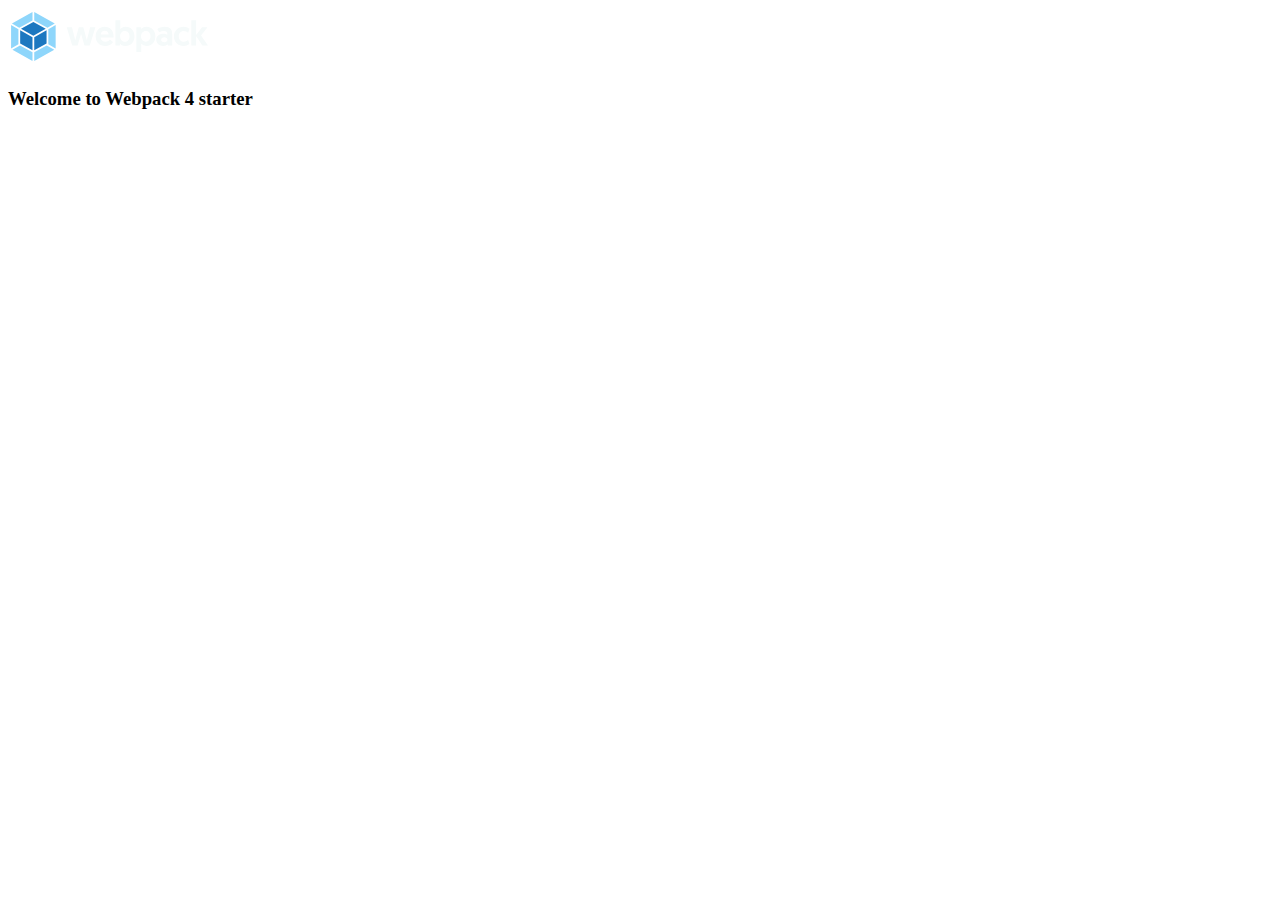
==== src/index.html @ 17412c53 "initial commit" ====
<!DOCTYPE html>
<html lang="en">
  <head>
    <meta charset="UTF-8" />
    <meta
      name="viewport"
      content="width=device-width, user-scalable=no, initial-scale=1.0, maximum-scale=1.0, minimum-scale=1.0"
    />
    <meta http-equiv="X-UA-Compatible" content="ie=edge" />
    <title><%= htmlWebpackPlugin.options.title %></title>
  </head>
  <body>
    <img src="./img/webpack.svg" alt="Webpack Logo" width="200px" />
    <h3>Welcome to Webpack 4 starter </h3>
  </body>
</html>
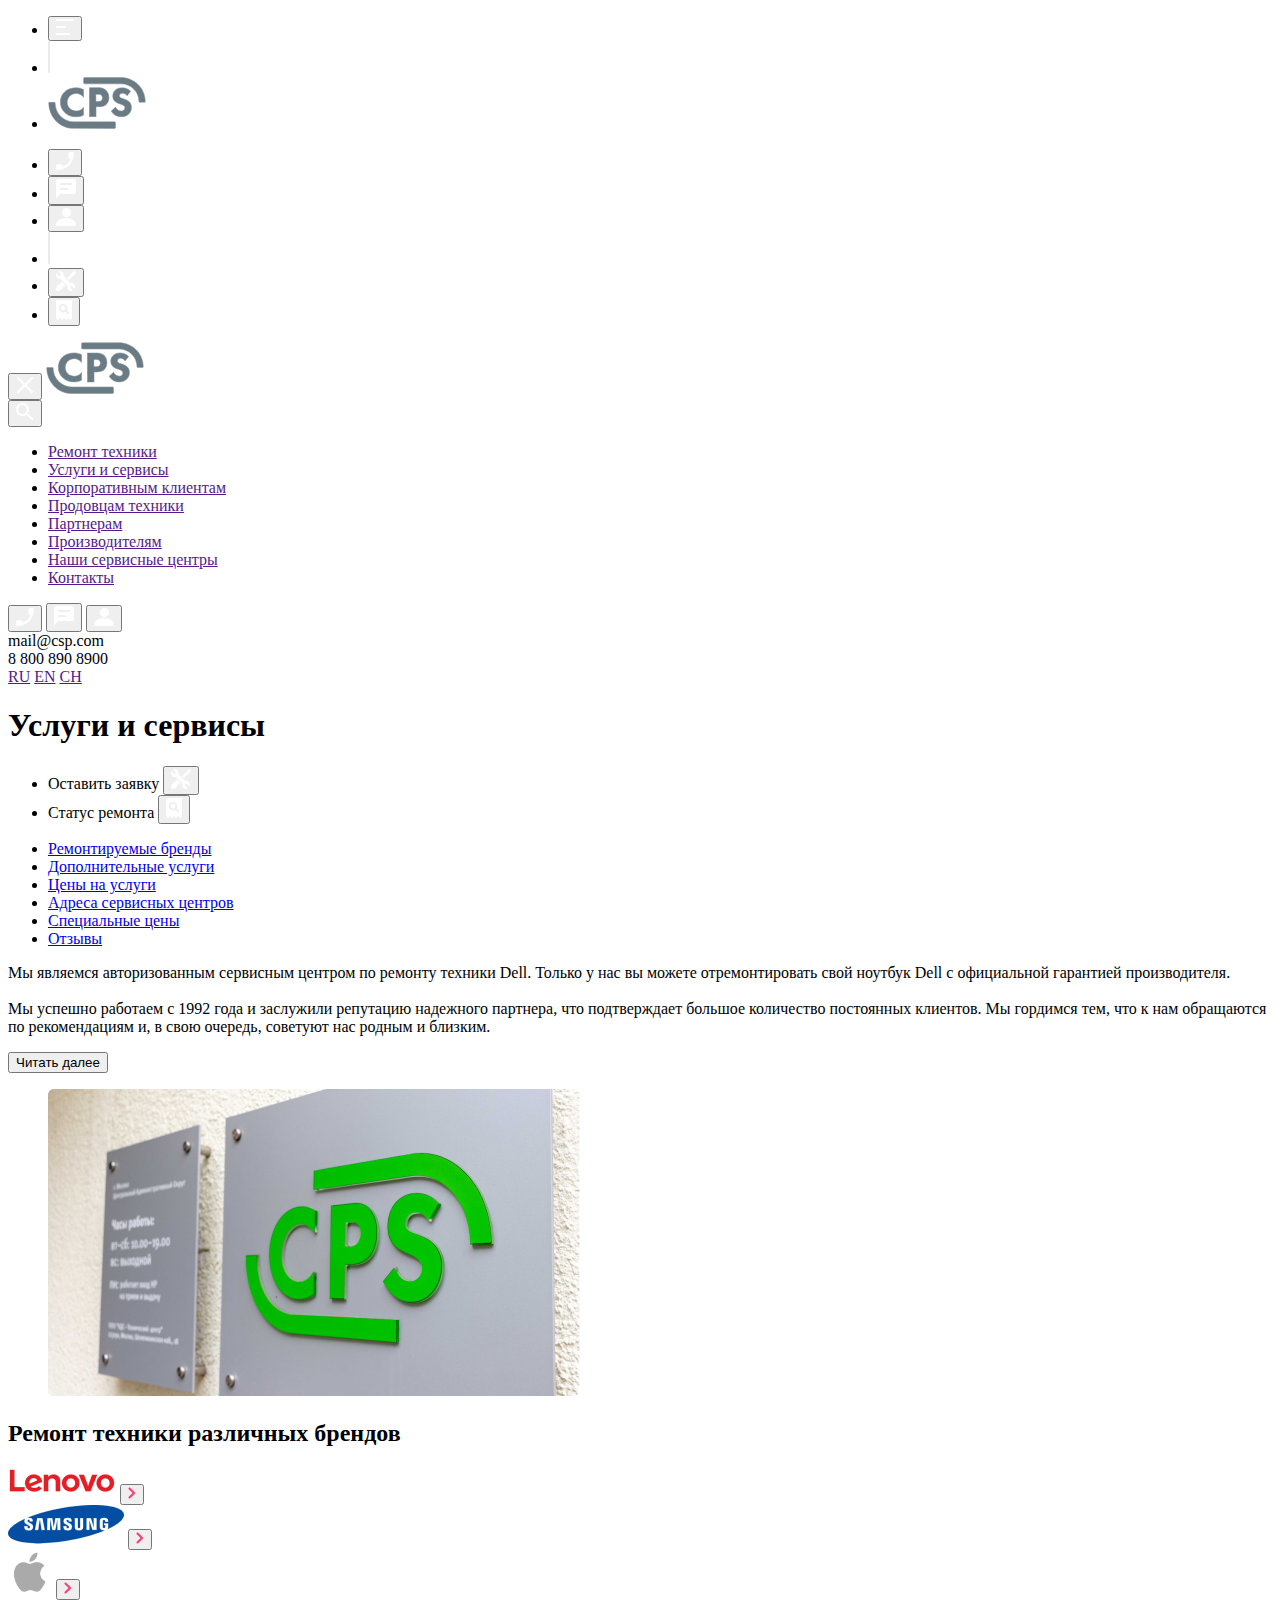
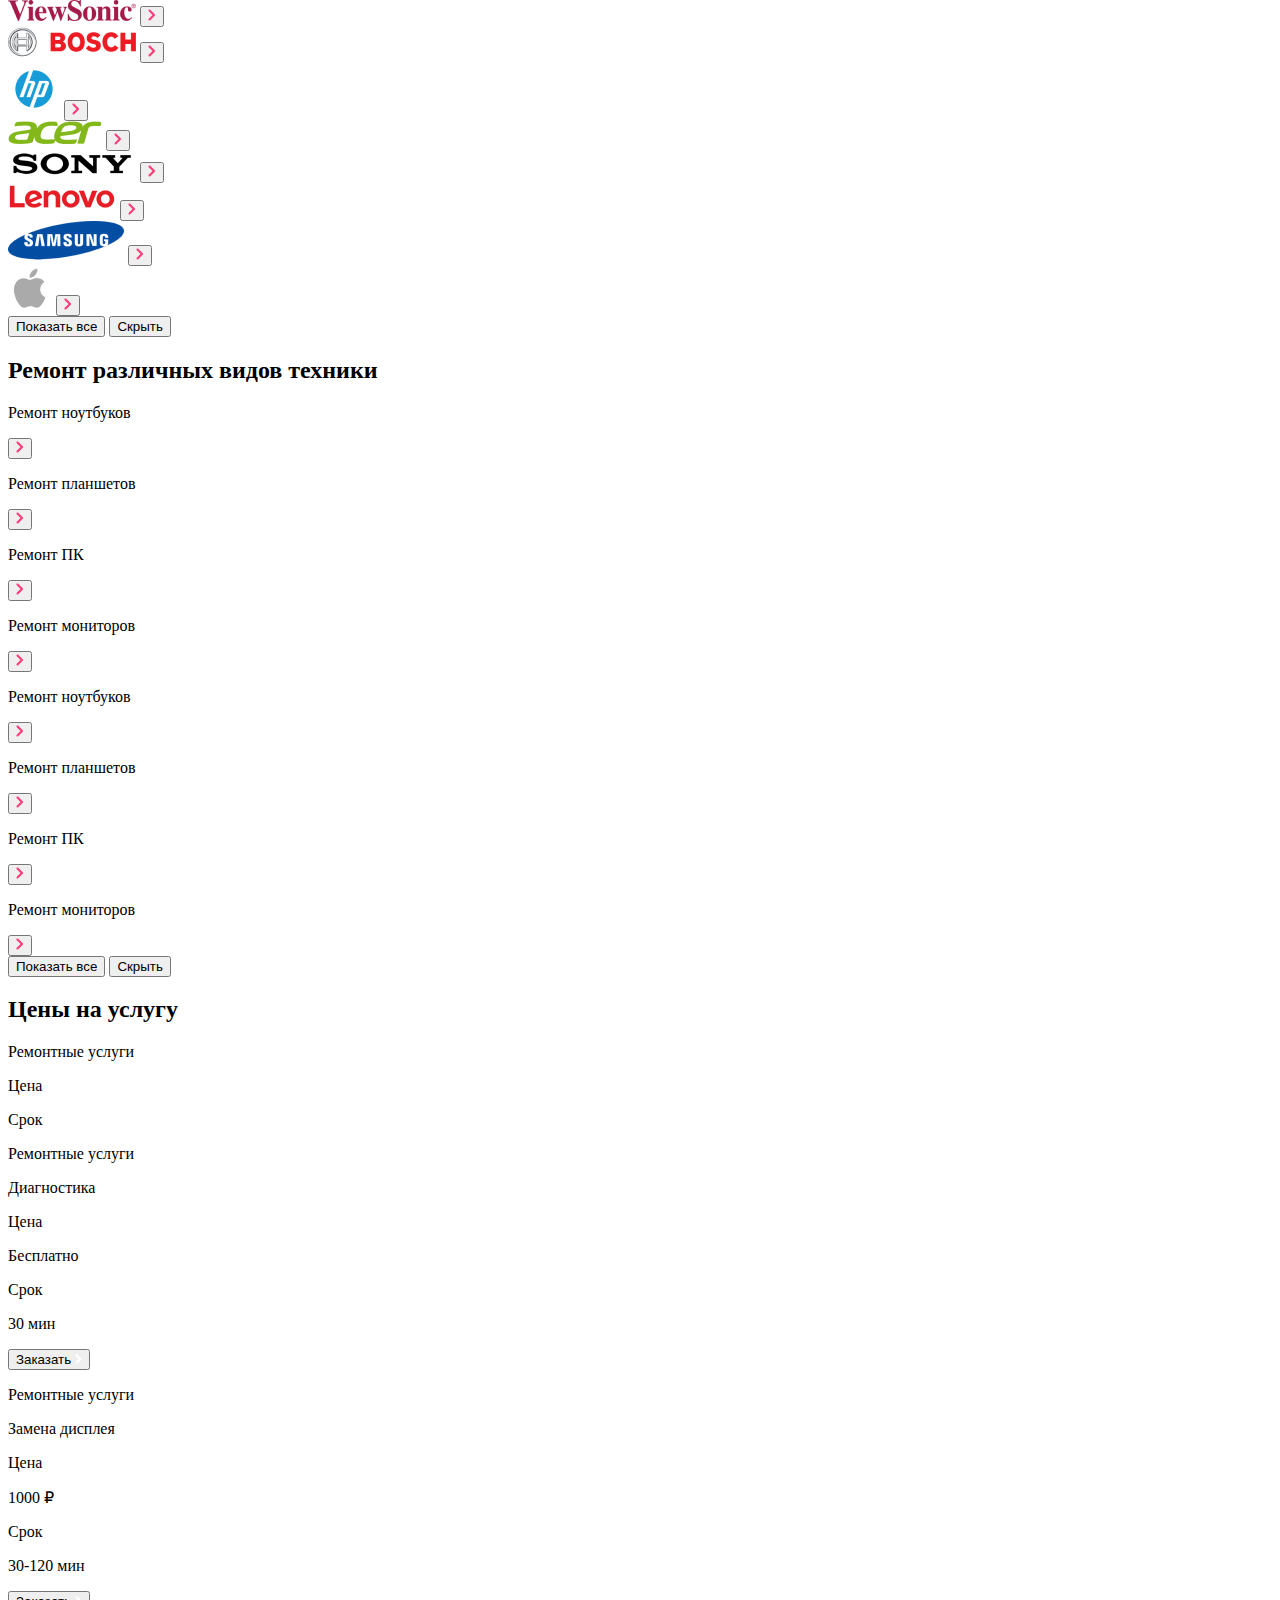
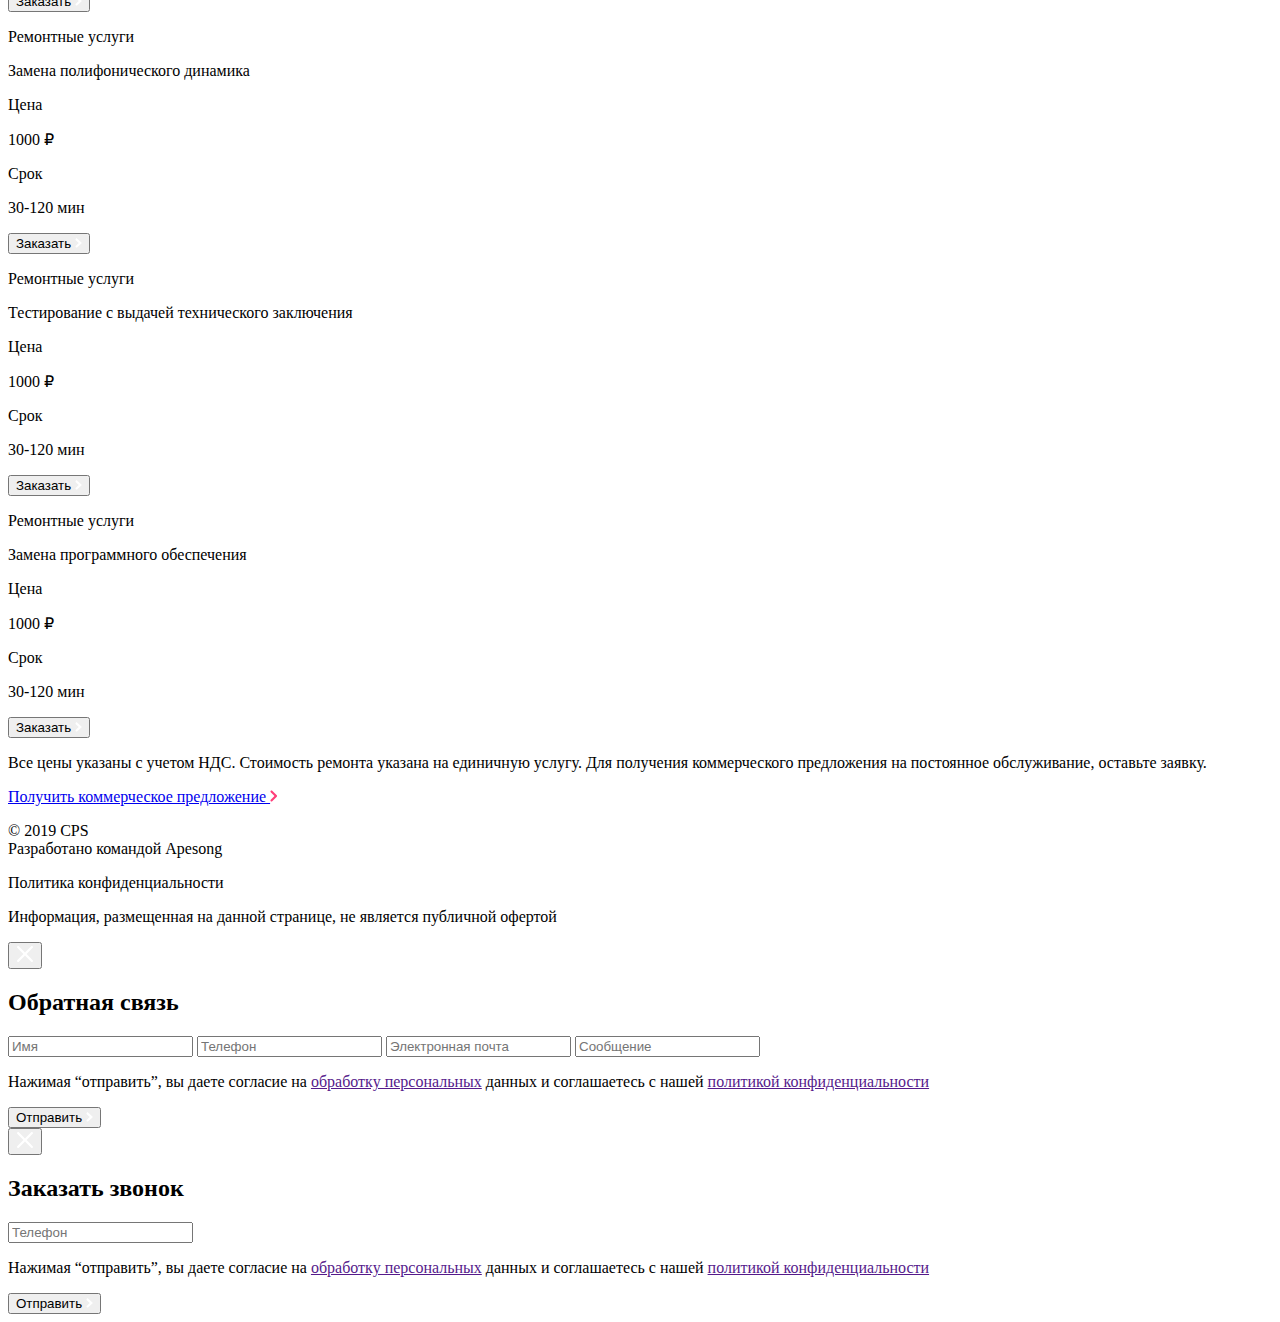
==== commit b90299ca: "first_commit" ====
--- a/src/index.html
+++ b/src/index.html
@@ -1,16 +1,684 @@
 <!DOCTYPE html>
-<html lang="en">
+<html lang="ru">
   <head>
     <meta charset="UTF-8" />
-    <meta
-      name="viewport"
-      content="width=device-width, user-scalable=no, initial-scale=1.0, maximum-scale=1.0, minimum-scale=1.0"
-    />
-    <meta http-equiv="X-UA-Compatible" content="ie=edge" />
-    <title><%= htmlWebpackPlugin.options.title %></title>
+    <meta name="viewport" content="width=device-width, initial-scale=1.0" />
+    <title>CPS</title>
   </head>
   <body>
-    <img src="./img/webpack.svg" alt="Webpack Logo" width="200px" />
-    <h3>Welcome to Webpack 4 starter </h3>
+    <header>
+      <nav class="navigate">
+        <ul class="navigate__left-block">
+          <li class="navigate__item">
+            <button class="btn navigate__button btn-mobile-menu">
+              <img src="./img/svg/icon-burger.svg" alt="Меню" />
+            </button>
+          </li>
+          <li class="navigate__item">
+            <img src="./img/svg/divider.svg" alt="" />
+          </li>
+          <li class="navigate__item">
+            <img src="./img/svg/Group.svg" alt="Логотип" />
+          </li>
+        </ul>
+        <ul class="navigate__right-block">
+          <li class="navigate__item">
+            <button class="btn navigate__button btn-call">
+              <img src="./img/svg/icon-phone.svg" alt="Обратный звонок" />
+            </button>
+          </li>
+          <li class="navigate__item">
+            <button class="btn navigate__button btn-message">
+              <img src="./img/svg/icon-chat.svg" alt="Чат" />
+            </button>
+          </li>
+          <li class="navigate__item">
+            <button class="btn navigate__button">
+              <img src="./img/svg/icon-person.svg" alt="Профиль" />
+            </button>
+          </li>
+          <li class="navigate__item">
+            <img src="./img/svg/divider.svg" alt="" />
+          </li>
+          <li class="navigate__item">
+            <button class="btn navigate__button">
+              <img src="./img/svg/icon-repair.svg" alt="Ремонт" />
+            </button>
+          </li>
+          <li class="navigate__item">
+            <button class="btn navigate__button">
+              <img
+                src="./img/svg/icon-checkstatus.svg"
+                alt="Проверить статус"
+              />
+            </button>
+          </li>
+        </ul>
+      </nav>
+    </header>
+    <main>
+      <div class="menu">
+        <div class="menu__wrapper">
+          <header class="menu__header">
+            <div class="menu__left-block">
+              <button class="btn menu__button menu__button_close">
+                <img src="./img/svg/icon-close.svg" alt="Закрыть меню" />
+              </button>
+              <img src="./img/svg/logo-cps.svg" alt="Логотип" />
+            </div>
+            <div class="menu__right-block">
+              <button class="btn menu__button">
+                <img src="./img/svg/icon-search.svg" alt="Поиск" />
+              </button>
+            </div>
+          </header>
+          <nav class="menu__navigate">
+            <ul class="menu__list-item">
+              <li class="menu__item menu__item_active">
+                <a href="">Ремонт техники</a>
+              </li>
+              <li class="menu__item">
+                <a href="">Услуги и сервисы</a>
+              </li>
+              <li class="menu__item">
+                <a href="">Корпоративным клиентам</a>
+              </li>
+              <li class="menu__item">
+                <a href="">Продовцам техники</a>
+              </li>
+              <li class="menu__item">
+                <a href="">Партнерам</a>
+              </li>
+              <li class="menu__item">
+                <a href="">Производителям</a>
+              </li>
+              <li class="menu__item">
+                <a href="">Наши сервисные центры</a>
+              </li>
+              <li class="menu__item">
+                <a href="">Контакты</a>
+              </li>
+            </ul>
+          </nav>
+          <footer class="menu__footer">
+            <div class="menu__footer-nav">
+              <button class="btn menu__button btn-call">
+                <img src="./img/svg/icon-phone.svg" alt="Обратный звонок" />
+              </button>
+              <button class="btn menu__button btn-message">
+                <img src="./img/svg/icon-chat.svg" alt="Чат" />
+              </button>
+              <button class="btn menu__button">
+                <img src="./img/svg/icon-person.svg" alt="Личный кабинет" />
+              </button>
+            </div>
+            <div class="menu__email">
+              <span>mail@csp.com</span>
+            </div>
+            <div class="menu__phone">
+              <span>8 800 890 8900</span>
+            </div>
+            <div class="menu__lang">
+              <a href="">RU</a>
+              <a href="">EN</a>
+              <a href="">CH</a>
+            </div>
+          </footer>
+        </div>
+      </div>
+      <div class="main-wrapper">
+        <section class="services">
+          <div class="services__header">
+            <h1 class="services__title">Услуги и сервисы</h1>
+            <ul class="services__list">
+              <li class="services__list-item">
+                <span>Оставить заявку</span>
+                <button class="btn services__button">
+                  <img src="./img/svg/icon-repair.svg" alt="Оставить заявку" />
+                </button>
+              </li>
+              <li class="services__list-item">
+                <span>Статус ремонта</span>
+                <button class="btn services__button">
+                  <img
+                    src="./img/svg/icon-checkstatus.svg"
+                    alt="Статус ремонта"
+                  />
+                </button>
+              </li>
+            </ul>
+          </div>
+          <ul class="services__navigate">
+            <li class="services__link services__link_active">
+              <a href="#">Ремонтируемые бренды</a>
+            </li>
+            <li class="services__link">
+              <a href="#">Дополнительные услуги</a>
+            </li>
+            <li class="services__link">
+              <a href="#">Цены на услуги</a>
+            </li>
+            <li class="services__link">
+              <a href="#">Адреса сервисных центров</a>
+            </li>
+            <li class="services__link">
+              <a href="#">Специальные цены</a>
+            </li>
+            <li class="services__link">
+              <a href="#">Отзывы</a>
+            </li>
+          </ul>
+          <article class="services__description">
+            <div class="services__text">
+              <p>
+                Мы являемся авторизованным сервисным центром по ремонту техники
+                Dell. Только у нас вы можете отремонтировать свой ноутбук Dell с
+                официальной гарантией производителя.
+                <br /><br />
+                Мы успешно работаем с 1992 года и заслужили репутацию надежного
+                партнера, что подтверждает большое количество постоянных
+                клиентов. Мы гордимся тем, что к нам обращаются по рекомендациям
+                и, в свою очередь, советуют нас родным и близким.
+              </p>
+              <button class="services__read-more">Читать далее</button>
+            </div>
+            <div class="services__image">
+              <figure>
+                <img src="./img/company.jpg" alt="Логотип компании" />
+              </figure>
+            </div>
+          </article>
+        </section>
+        <section class="brands">
+          <div class="title-section brands__header">
+            <h2>Ремонт техники различных брендов</h2>
+          </div>
+          <div class="swiper brands__swiper">
+            <div class="swiper-wrapper brands__main">
+              <div class="swiper-slide">
+                <div class="brands__item">
+                  <img src="./img/brands/lenovo.png" alt="Логотип lenovo" />
+                  <button class="brands__button">
+                    <img src="./img/brands/dropdown.svg" alt="" />
+                  </button>
+                </div>
+              </div>
+              <div class="swiper-slide">
+                <div class="brands__item">
+                  <img src="./img/brands/samsung.png" alt="Логотип samsung" />
+                  <button class="brands__button">
+                    <img src="./img/brands/dropdown.svg" alt="" />
+                  </button>
+                </div>
+              </div>
+              <div class="swiper-slide">
+                <div class="brands__item">
+                  <img src="./img/brands/apple.png" alt="Логотип apple" />
+                  <button class="brands__button">
+                    <img src="./img/brands/dropdown.svg" alt="" />
+                  </button>
+                </div>
+              </div>
+              <div class="swiper-slide">
+                <div class="brands__item">
+                  <img
+                    src="./img/brands/viewsonic.png"
+                    alt="Логотип viewsonic"
+                  />
+                  <button class="brands__button">
+                    <img src="./img/brands/dropdown.svg" alt="" />
+                  </button>
+                </div>
+              </div>
+              <div class="swiper-slide">
+                <div class="brands__item">
+                  <img src="./img/brands/bosch.png" alt="Логотип bosch" />
+                  <button class="brands__button">
+                    <img src="./img/brands/dropdown.svg" alt="" />
+                  </button>
+                </div>
+              </div>
+              <div class="swiper-slide">
+                <div class="brands__item">
+                  <img src="./img/brands/hp.png" alt="Логотип hp" />
+                  <button class="brands__button">
+                    <img src="./img/brands/dropdown.svg" alt="" />
+                  </button>
+                </div>
+              </div>
+              <div class="swiper-slide">
+                <div class="brands__item">
+                  <img src="./img/brands/acer.png" alt="Логотип acer" />
+                  <button class="brands__button">
+                    <img src="./img/brands/dropdown.svg" alt="" />
+                  </button>
+                </div>
+              </div>
+              <div class="swiper-slide">
+                <div class="brands__item">
+                  <img src="./img/brands/sony.png" alt="Логотип sony" />
+                  <button class="brands__button">
+                    <img src="./img/brands/dropdown.svg" alt="" />
+                  </button>
+                </div>
+              </div>
+              <div class="swiper-slide">
+                <div class="brands__item">
+                  <img src="./img/brands/lenovo.png" alt="Логотип lenovo" />
+                  <button class="brands__button">
+                    <img src="./img/brands/dropdown.svg" alt="" />
+                  </button>
+                </div>
+              </div>
+              <div class="swiper-slide">
+                <div class="brands__item">
+                  <img src="./img/brands/samsung.png" alt="Логотип samsung" />
+                  <button class="brands__button">
+                    <img src="./img/brands/dropdown.svg" alt="" />
+                  </button>
+                </div>
+              </div>
+              <div class="swiper-slide">
+                <div class="brands__item">
+                  <img src="./img/brands/apple.png" alt="Логотип apple" />
+                  <button class="brands__button">
+                    <img src="./img/brands/dropdown.svg" alt="" />
+                  </button>
+                </div>
+              </div>
+            </div>
+            <div class="swiper-pagination"></div>
+          </div>
+          <div class="brands__footer">
+            <button class="brands__read-more brands__read-more_show">
+              Показать все
+            </button>
+            <button class="brands__read-more brands__read-more_hide">
+              Скрыть
+            </button>
+          </div>
+        </section>
+        <section class="technic">
+          <div class="title-section technic__header">
+            <h2>Ремонт различных видов техники</h2>
+          </div>
+          <div class="swiper technic__swiper">
+            <div class="swiper-wrapper technic__main">
+              <div class="swiper-slide">
+                <div class="technic__item">
+                  <p>Ремонт ноутбуков</p>
+                  <button class="technic__button">
+                    <img src="./img/brands/dropdown.svg" alt="" />
+                  </button>
+                </div>
+              </div>
+              <div class="swiper-slide">
+                <div class="technic__item">
+                  <p>Ремонт планшетов</p>
+                  <button class="technic__button">
+                    <img src="./img/brands/dropdown.svg" alt="" />
+                  </button>
+                </div>
+              </div>
+              <div class="swiper-slide">
+                <div class="technic__item">
+                  <p>Ремонт ПК</p>
+                  <button class="technic__button">
+                    <img src="./img/brands/dropdown.svg" alt="" />
+                  </button>
+                </div>
+              </div>
+              <div class="swiper-slide">
+                <div class="technic__item">
+                  <p>Ремонт мониторов</p>
+                  <button class="technic__button">
+                    <img src="./img/brands/dropdown.svg" alt="" />
+                  </button>
+                </div>
+              </div>
+              <div class="swiper-slide">
+                <div class="technic__item">
+                  <p>Ремонт ноутбуков</p>
+                  <button class="technic__button">
+                    <img src="./img/brands/dropdown.svg" alt="" />
+                  </button>
+                </div>
+              </div>
+              <div class="swiper-slide">
+                <div class="technic__item">
+                  <p>Ремонт планшетов</p>
+                  <button class="technic__button">
+                    <img src="./img/brands/dropdown.svg" alt="" />
+                  </button>
+                </div>
+              </div>
+              <div class="swiper-slide">
+                <div class="technic__item">
+                  <p>Ремонт ПК</p>
+                  <button class="technic__button">
+                    <img src="./img/brands/dropdown.svg" alt="" />
+                  </button>
+                </div>
+              </div>
+              <div class="swiper-slide">
+                <div class="technic__item">
+                  <p>Ремонт мониторов</p>
+                  <button class="technic__button">
+                    <img src="./img/brands/dropdown.svg" alt="" />
+                  </button>
+                </div>
+              </div>
+            </div>
+            <div class="swiper-pagination"></div>
+          </div>
+          <div class="technic__footer">
+            <button class="technic__read-more technic__read-more_show">
+              Показать все
+            </button>
+            <button class="technic__read-more technic__read-more_hide">
+              Скрыть
+            </button>
+          </div>
+        </section>
+        <section class="price">
+          <div class="title-section price__header">
+            <h2>Цены на услугу</h2>
+          </div>
+          <div class="swiper price__swiper">
+            <div class="swiper-wrapper price__main">
+              <div class="price__item price__heading">
+                <p class="price__service">Ремонтные услуги</p>
+                <p class="price__price">Цена</p>
+                <p class="price__term">Срок</p>
+                <p class="price__order"> </p>
+              </div>
+              <div class="swiper-slide">
+                <div class="price__item">
+                  <div class="price__service">
+                    <p class="price__service-head">Ремонтные услуги</p>
+                    <p>Диагностика</p>
+                  </div>
+                  <div class="price__price">
+                    <p class="price__service-head">Цена</p>
+                    <p>Бесплатно</p>
+                  </div>
+                  <div class="price__term">
+                    <p class="price__service-head">Срок</p>
+                    <p>30 мин</p>
+                  </div>
+                  <div class="price__order">
+                    <button class="price__button">
+                      <span>Заказать</span>
+                      <img src="../src/img/price/dropdown-white.svg" />
+                    </button>
+                  </div>
+                </div>
+              </div>
+              <div class="swiper-slide">
+                <div class="price__item">
+                  <div class="price__service">
+                    <p class="price__service-head">Ремонтные услуги</p>
+                    <p>Замена дисплея</p>
+                  </div>
+                  <div class="price__price">
+                    <p class="price__service-head">Цена</p>
+                    <p>1000 ₽</p>
+                  </div>
+                  <div class="price__term">
+                    <p class="price__service-head">Срок</p>
+                    <p>30-120 мин</p>
+                  </div>
+                  <div class="price__order">
+                    <button class="price__button">
+                      <span>Заказать</span>
+                      <img src="../src/img/price/dropdown-white.svg" />
+                    </button>
+                  </div>
+                </div>
+              </div>
+              <div class="swiper-slide">
+                <div class="price__item">
+                  <div class="price__service">
+                    <p class="price__service-head">Ремонтные услуги</p>
+                    <p>Замена полифонического динамика</p>
+                  </div>
+                  <div class="price__price">
+                    <p class="price__service-head">Цена</p>
+                    <p> 1000 ₽</p>
+                  </div>
+                  <div class="price__term">
+                    <p class="price__service-head">Срок</p>
+                    <p>30-120 мин</p>
+                  </div>
+                  <div class="price__order">
+                    <button class="price__button">
+                      <span>Заказать</span>
+                      <img src="../src/img/price/dropdown-white.svg" />
+                    </button>
+                  </div>
+                </div>
+              </div>
+              <div class="swiper-slide">
+                <div class="price__item">
+                  <div class="price__service">
+                    <p class="price__service-head">Ремонтные услуги</p>
+                    <p>Тестирование с выдачей технического заключения</p>
+                  </div>
+                  <div class="price__price">
+                    <p class="price__service-head">Цена</p>
+                    <p> 1000 ₽</p>
+                  </div>
+                  <div class="price__term">
+                    <p class="price__service-head">Срок</p>
+                    <p>30-120 мин</p>
+                  </div>
+                  <div class="price__order">
+                    <button class="price__button">
+                      <span>Заказать</span>
+                      <img src="../src/img/price/dropdown-white.svg" />
+                    </button>
+                  </div>
+                </div>
+              </div>
+              <div class="swiper-slide">
+                <div class="price__item">
+                  <div class="price__service">
+                    <p class="price__service-head">Ремонтные услуги</p>
+                    <p>Замена программного обеспечения</p>
+                  </div>
+                  <div class="price__price">
+                    <p class="price__service-head">Цена</p>
+                    <p>1000 ₽</p>
+                  </div>
+                  <div class="price__term">
+                    <p class="price__service-head">Срок</p>
+                    <p>30-120 мин</p>
+                  </div>
+                  <div class="price__order">
+                    <button class="price__button">
+                      <span>Заказать</span>
+                      <img src="../src/img/price/dropdown-white.svg" />
+                    </button>
+                  </div>
+                </div>
+              </div>
+            </div>
+            <div class="swiper-pagination"></div>
+          </div>
+          <!-- <div class="price__wrapper-1">
+            <table class="price__table-1">
+              <thead>
+                <tr>
+                  <th>Ремонтные услуги</th>
+                  <th>Цена</th>
+                  <th>Срок</th>
+                  <th> </th>
+                </tr>
+              </thead>
+            </table>
+          </div>
+          <div class="price__wrapper-2">
+            <table class="price__table-2">
+              <tbody>
+                <tr>
+                  <td>Диагностика</td>
+                  <td>Бесплатно</td>
+                  <td>30 мин</td>
+                  <td>
+                    <button class="price__button">
+                      <span>Заказать</span>
+                      <img src="../src/img/price/dropdown-white.svg" />
+                    </button>
+                  </td>
+                </tr>
+                <tr>
+                  <td>Замена дисплея</td>
+                  <td>1000 ₽</td>
+                  <td>30-120 мин</td>
+                  <td>
+                    <button class="price__button">
+                      <span>Заказать</span>
+                      <img src="../src/img/price/dropdown-white.svg" />
+                    </button>
+                  </td>
+                </tr>
+                <tr>
+                  <td>Замена полифонического динамика</td>
+                  <td>1000 ₽</td>
+                  <td>30-120 мин</td>
+                  <td>
+                    <button class="price__button">
+                      <span>Заказать</span>
+                      <img src="../src/img/price/dropdown-white.svg" />
+                    </button>
+                  </td>
+                </tr>
+                <tr>
+                  <td>Тестирование с выдачей технического заключения</td>
+                  <td>1000 ₽</td>
+                  <td>30-120 мин</td>
+                  <td>
+                    <button class="price__button">
+                      <span>Заказать</span>
+                      <img src="../src/img/price/dropdown-white.svg" />
+                    </button>
+                  </td>
+                </tr>
+                <tr>
+                  <td>Замена программного обеспечения</td>
+                  <td>1000 ₽</td>
+                  <td>30-120 мин</td>
+                  <td>
+                    <button class="price__button">
+                      <span>Заказать</span>
+                      <img src="../src/img/price/dropdown-white.svg" />
+                    </button>
+                  </td>
+                </tr>
+              </tbody>
+            </table>
+          </div> -->
+          <div class="price__commercial">
+            <p>
+              Все цены указаны с учетом НДС. Стоимость ремонта указана на
+              единичную услугу. Для получения коммерческого предложения на
+              постоянное обслуживание, оставьте заявку.
+            </p>
+            <p>
+              <a href="#">
+                Получить коммерческое предложение
+                <img src="../src/img/brands/dropdown.svg" />
+              </a>
+            </p>
+          </div>
+        </section>
+        <footer>
+          <div class="footer-wrapper">
+            <p class="footer-wrapper__copyright">
+              © 2019 CPS <br />
+              Разработано командой Apesong
+            </p>
+            <p class="footer-wrapper__politics">
+              Политика конфиденциальности
+            </p>
+            <p class="footer-wrapper__offer">
+              Информация, размещенная на данной странице, не является публичной
+              офертой
+            </p>
+          </div>
+        </footer>
+      </div>
+    </main>
+    <div class="modal feedback">
+      <div class="modal__container">
+        <button class="btn modal__btn-close">
+          <img src="../src/img/svg/icon-close.svg" alt="Закрыть" />
+        </button>
+        <h2>Обратная связь</h2>
+        <form class="modal__form">
+          <input
+            class="modal__input"
+            type="text"
+            name="name"
+            placeholder="Имя"
+          />
+          <input
+            class="modal__input"
+            type="phone"
+            name="phone"
+            placeholder="Телефон"
+          />
+          <input
+            class="modal__input"
+            type="email"
+            name="email"
+            placeholder="Электронная почта"
+          />
+          <input
+            class="modal__input"
+            type="text"
+            name="message"
+            placeholder="Сообщение"
+          />
+          <p
+            >Нажимая “отправить”, вы даете согласие на
+            <a href="">обработку персональных</a>
+            данных и соглашаетесь с нашей
+            <a href="">политикой конфиденциальности</a>
+          </p>
+          <button class="modal__submit price__button">
+            <span>Отправить</span>
+            <img src="../src/img/price/dropdown-white.svg" alt="" />
+          </button>
+        </form>
+      </div>
+    </div>
+    <div class="modal call">
+      <div class="modal__container">
+        <button class="btn modal__btn-close">
+          <img src="../src/img/svg/icon-close.svg" alt="Закрыть" />
+        </button>
+        <h2>Заказать звонок</h2>
+        <form class="modal__form">
+          <input
+            class="modal__input"
+            type="phone"
+            name="phone"
+            placeholder="Телефон"
+          />
+          <p
+            >Нажимая “отправить”, вы даете согласие на
+            <a href="">обработку персональных</a>
+            данных и соглашаетесь с нашей
+            <a href="">политикой конфиденциальности</a>
+          </p>
+          <button class="modal__submit price__button">
+            <span>Отправить</span>
+            <img src="../src/img/price/dropdown-white.svg" alt="" />
+          </button>
+        </form>
+      </div>
+    </div>
+    <div class="mobile-shadow"></div>
   </body>
 </html>
